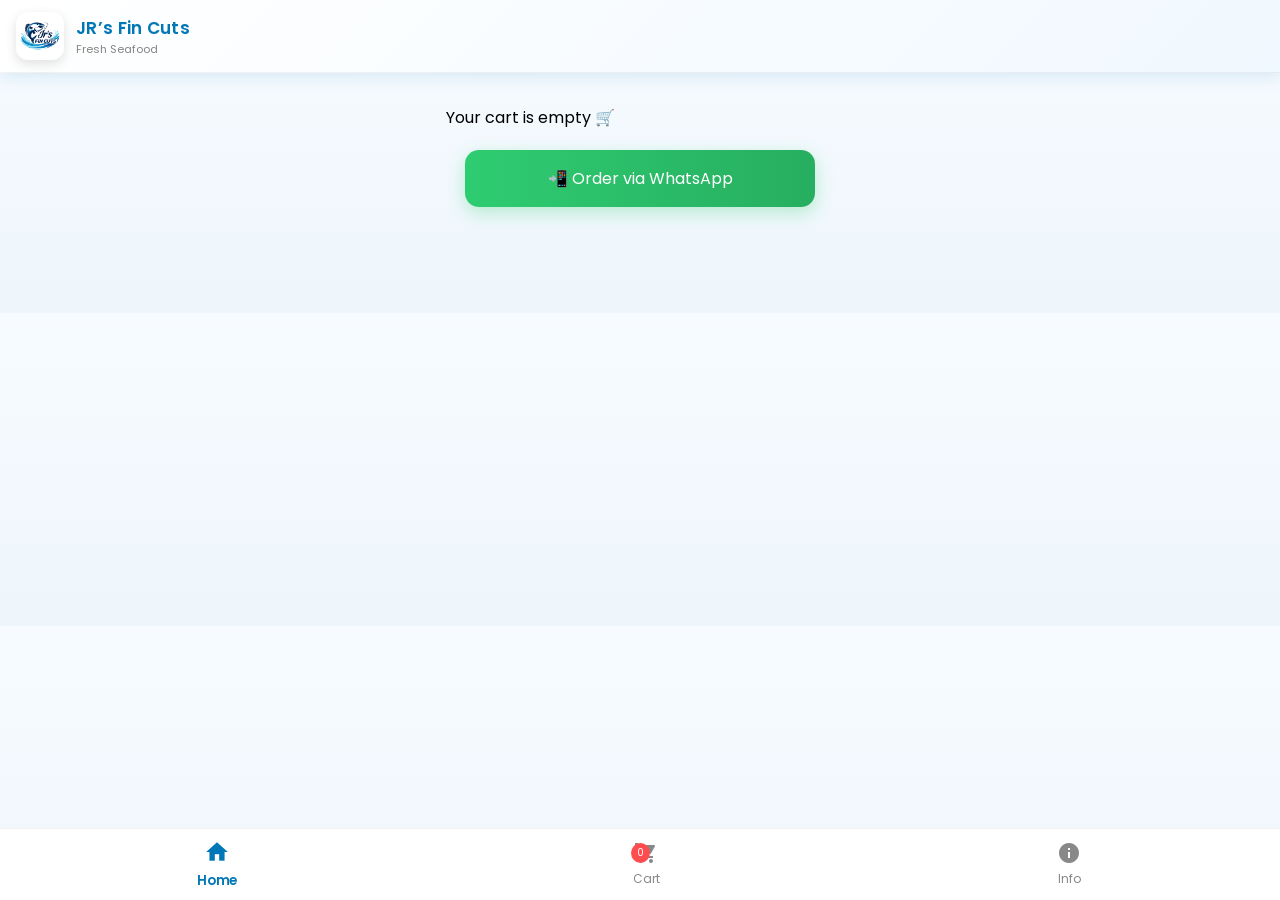
==== cart.html @ c0e9eaf6 "Add files via upload" ====
<!DOCTYPE html>
<html>
<head>
  <title>Cart - JR’s Fin Cuts</title>
  <meta name="viewport" content="width=device-width, initial-scale=1.0">
  <link rel="stylesheet" href="style.css">
  <link href="https://fonts.googleapis.com/icon?family=Material+Icons" rel="stylesheet">
  <link href="https://fonts.googleapis.com/css2?family=Poppins:wght@400;600&display=swap" rel="stylesheet">
</head>

<body>

  <!-- HEADER -->
 <div class="header">
  <div class="header-left">
    <img src="images/logo.png" class="logo">
    <div class="title-box">
      <h1>JR’s Fin Cuts</h1>
      <p class="tagline">Fresh Seafood</p>
    </div>
  </div>
</div>

  <!-- CONTENT -->
  <div class="content">

    <!-- CART ITEMS -->
    <div id="cart-container"></div>

    <!-- SUMMARY -->
    <div class="cart-summary">
      <h2 id="total"></h2>
      <button id="orderBtn">📲 Order via WhatsApp</button>
    </div>

  </div>

  <!-- BOTTOM NAV -->
  <div class="bottom-nav">
  <a href="index.html" class="active">
    <span class="material-icons">home</span><br>Home
  </a>
  <a href="cart.html">
  <span class="material-icons">shopping_cart</span>
  <span id="cart-count" class="badge">0</span>
  <br>Cart
</a>
  <a href="info.html">
    <span class="material-icons">info</span><br>Info
  </a>
</div>

  <!-- TOAST -->
  <div id="toast"></div>

  <!-- SCRIPT -->
  <script src="script.js"></script>

</body>
</html>
---- style.css ----
/* =========================
   GLOBAL RESET
========================= */
* {
  box-sizing: border-box;
}

/* =========================
   BASE SYSTEM
========================= */
body {
  margin: 0;
  font-family: 'Poppins', sans-serif;
  background: linear-gradient(to bottom, #f7fbff, #eef6fb);
  padding-bottom: 90px;
  -webkit-font-smoothing: antialiased;
  text-rendering: optimizeLegibility;
}

html {
  scroll-behavior: smooth;
}

.content {
  padding: 16px;
  max-width: 420px;
  margin: auto;
}

/* =========================
   HEADER (GLASS PREMIUM)
========================= */
.header {
  display: flex;
  align-items: center;
  padding: 12px 16px;

  background: linear-gradient(135deg, #ffffff, #f0f8ff);
  backdrop-filter: blur(10px);

  position: sticky;
  top: 0;
  z-index: 10;

  border-bottom: 1px solid rgba(0,0,0,0.05);
  box-shadow: 0 4px 16px rgba(0,119,182,0.12);
}

.header-left {
  display: flex;
  align-items: center;
}

.logo {
  width: 48px;
  height: 48px;
  border-radius: 12px;
  margin-right: 12px;

  background: white;
  padding: 4px;

  box-shadow: 0 4px 12px rgba(0,0,0,0.12);
}

.title-box h1 {
  margin: 0;
  font-size: 17px;
  font-weight: 600;
  color: #0077B6;
  letter-spacing: 0.3px;
}

.tagline {
  margin: 0;
  font-size: 11px;
  color: #666;
  opacity: 0.8;
}

/* =========================
   BANNER
========================= */
.banner {
  background: linear-gradient(90deg, #0096C7, #00B4D8);
  color: white;
  padding: 12px;
  border-radius: 12px;
  text-align: center;
  font-size: 14px;
  margin-bottom: 15px;
  font-weight: 500;
  box-shadow: 0 4px 14px rgba(0,150,199,0.25);
}

/* =========================
   TITLES
========================= */
.section-title {
  margin: 14px 6px;
  font-size: 17px;
  font-weight: 600;
}

/* =========================
   GRID SYSTEM
========================= */
.container {
  display: grid;
  grid-template-columns: 1fr 1fr;
  gap: 14px;
}

/* =========================
   PRODUCT CARD
========================= */
.card {
  background: linear-gradient(180deg, #ffffff, #fbfdff);
  border-radius: 16px;
  padding: 12px;

  border: 1px solid rgba(0,0,0,0.03);
  box-shadow: 0 8px 24px rgba(0,0,0,0.08);

  transition: all 0.25s ease;
}

.card:hover {
  transform: translateY(-4px);
  box-shadow: 0 12px 28px rgba(0,0,0,0.12);
}

/* =========================
   IMAGE SLIDER
========================= */
.slider {
  cursor: pointer;
}

.slide {
  width: 100%;
  height: 150px;
  object-fit: cover;
  border-radius: 12px;
  display: none;
  background: #eee;
  box-shadow: 0 4px 10px rgba(0,0,0,0.08);
}

.slide.active {
  display: block;
}

.dots {
  text-align: center;
  margin: 6px 0;
}

.dot {
  height: 6px;
  width: 6px;
  background: #ccc;
  border-radius: 50%;
  margin: 3px;
  display: inline-block;
}

.dot.active {
  background: #0077B6;
}

/* =========================
   TEXT SYSTEM
========================= */
.card h3 {
  font-size: 14px;
  font-weight: 600;
  margin: 6px 0 2px;
}

.local {
  font-size: 11px;
  color: #888;
}

.price {
  font-size: 15px;
  font-weight: 700;
  color: #0077B6;
  margin: 4px 0;
}

.desc {
  font-size: 11px;
  color: #666;
  line-height: 1.3;
}

/* =========================
   QUANTITY
========================= */
.qty {
  display: flex;
  justify-content: center;
  align-items: center;
  margin: 8px 0;
}

.qty button {
  background: #0077B6;
  color: white;
  border: none;
  width: 30px;
  height: 30px;
  border-radius: 50%;
  font-size: 16px;
}

.qty input {
  width: 55px;
  text-align: center;
  margin: 0 6px;
  border-radius: 8px;
  border: 1px solid #ddd;
  padding: 4px;
  font-weight: 500;
  outline: none;
}

.qty input:focus {
  border-color: #0077B6;
}

/* =========================
   BUTTON SYSTEM
========================= */
button {
  font-family: 'Poppins', sans-serif;
  transition: all 0.2s ease;
  -webkit-tap-highlight-color: transparent;
}

button:hover {
  opacity: 0.95;
}

button:active {
  transform: scale(0.96);
}

.add-btn {
  background: linear-gradient(90deg, #0077B6, #00B4D8);
  color: white;
  border: none;
  padding: 10px;
  width: 100%;
  border-radius: 12px;
  font-size: 13px;
  font-weight: 600;
  box-shadow: 0 4px 14px rgba(0,119,182,0.25);
}

.add-btn:active {
  transform: scale(0.95);
}

/* =========================
   CART
========================= */
.cart-item {
  background: white;
  width: 92%;
  margin: 12px auto;
  padding: 14px;
  border-radius: 16px;

  border: 1px solid rgba(0,0,0,0.04);
  box-shadow: 0 6px 18px rgba(0,0,0,0.08);

  transition: all 0.2s ease;
}

.cart-item:hover {
  transform: scale(1.01);
}

.cart-row {
  display: flex;
  gap: 12px;
}

.cart-img {
  width: 80px;
  height: 80px;
  border-radius: 12px;
}

.cart-details {
  flex: 1;
}

.item-total {
  font-weight: 600;
}

#orderBtn {
  background: linear-gradient(90deg, #2ECC71, #27AE60);
  color: white;
  border: none;
  padding: 16px;
  width: 90%;
  border-radius: 14px;
  font-size: 16px;
  margin-top: 10px;
  box-shadow: 0 6px 18px rgba(46,204,113,0.3);
}

/* =========================
   INFO PAGE
========================= */
.info-card {
  width: 92%;
  margin: 12px auto;
  padding: 14px;
  border-radius: 16px;
  background: white;
}

.contact-btn {
  background: #0096C7;
  color: white;
  border: none;
  padding: 12px;
  width: 100%;
  margin: 6px 0;
  border-radius: 10px;
  font-weight: 600;
}

/* =========================
   NAVBAR
========================= */
.bottom-nav {
  position: fixed;
  bottom: 0;
  width: 100%;
  background: white;
  display: flex;
  justify-content: space-around;
  padding: 12px 0;
  border-top: 1px solid rgba(0,0,0,0.06);
}

.bottom-nav a {
  text-decoration: none;
  color: #888;
  font-size: 12px;
  text-align: center;
  position: relative;
  transition: all 0.2s ease;
}

.bottom-nav a.active {
  color: #0077B6;
  font-weight: 600;
  transform: scale(1.1);
}

/* =========================
   ICONS + BADGE
========================= */
.material-icons {
  font-size: 22px;
}

.badge {
  position: absolute;
  top: 2px;
  right: 10px;
  background: #ff4d4f;
  color: white;
  font-size: 10px;
  padding: 2px 6px;
  border-radius: 50%;
}

/* =========================
   TOAST
========================= */
#toast {
  position: fixed;
  bottom: 80px;
  left: 50%;
  transform: translateX(-50%);
  background: rgba(0,0,0,0.85);
  color: white;
  padding: 10px 20px;
  border-radius: 20px;
  display: none;
  font-size: 13px;
}

/* =========================
   ANIMATIONS
========================= */
.card, .cart-item {
  animation: fadeIn 0.4s ease;
}

@keyframes fadeIn {
  from {
    opacity: 0;
    transform: translateY(8px);
  }
  to {
    opacity: 1;
    transform: translateY(0);
  }
}

/* =========================
   ONLY FIX ADDED (CART BUTTON CENTER)
========================= */
#orderBtn {
  display: block;
  margin-left: auto;
  margin-right: auto;
}
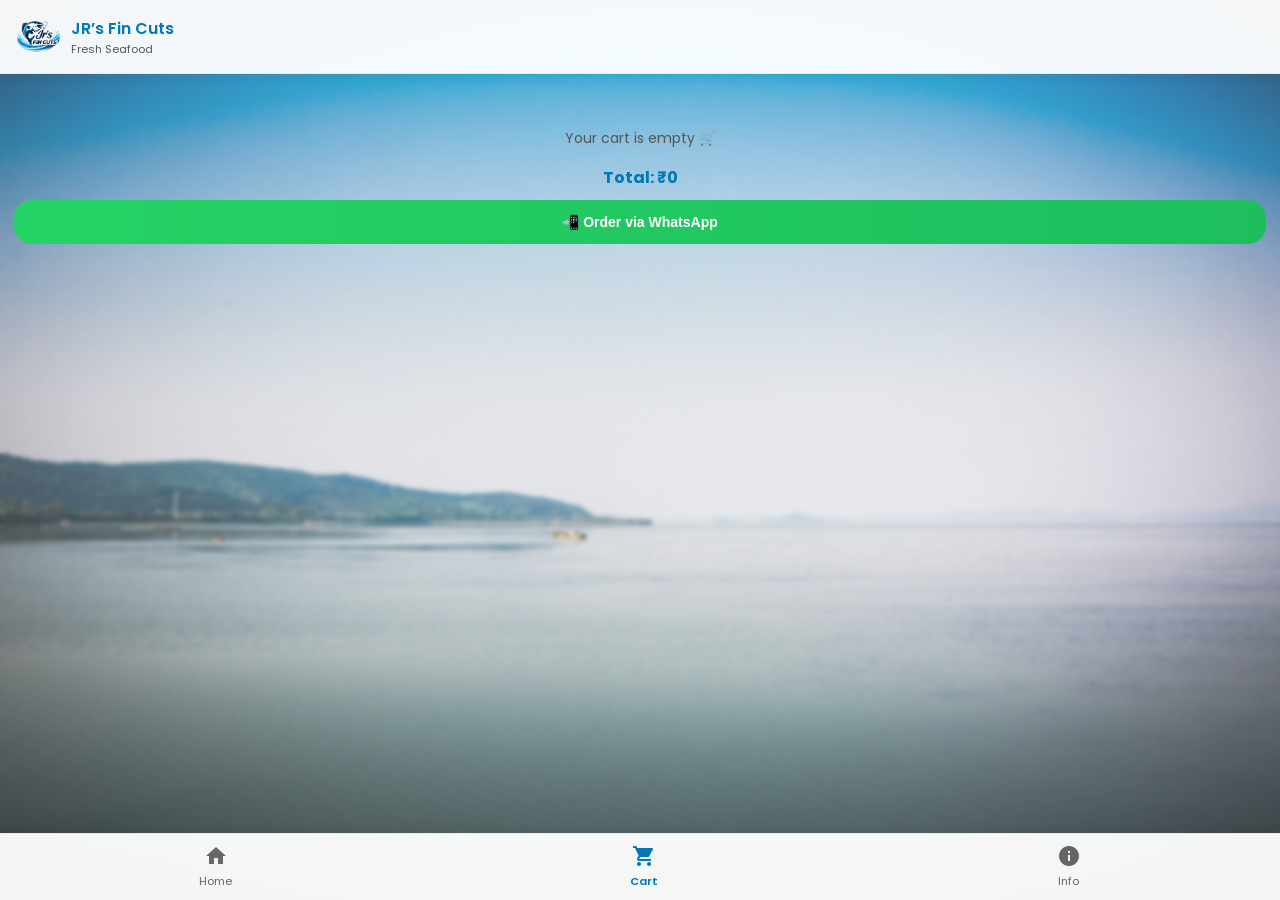
==== commit 8363f90d: "Add Google site verification meta tag Added Google site verification meta tag to the head section." ====
--- a/cart.html
+++ b/cart.html
@@ -1,17 +1,19 @@
 <!DOCTYPE html>
 <html>
 <head>
-  <title>Cart - JR’s Fin Cuts</title>
+  <title>Cart - Fresh Fish Nellore | Tilapia, Korameenu & Prawns Delivery | JR's Fin Cuts</title>
   <meta name="viewport" content="width=device-width, initial-scale=1.0">
+
   <link rel="stylesheet" href="style.css">
   <link href="https://fonts.googleapis.com/icon?family=Material+Icons" rel="stylesheet">
   <link href="https://fonts.googleapis.com/css2?family=Poppins:wght@400;600&display=swap" rel="stylesheet">
+  <meta name="google-site-verification" content="d6oVqhUwJnMRXTdVj7nlY0yI0pPGcpxNh30KgxxpJqA" />
 </head>
 
-<body>
+<body class="cart-page">
 
-  <!-- HEADER -->
- <div class="header">
+<!-- HEADER -->
+<div class="header">
   <div class="header-left">
     <img src="images/logo.png" class="logo">
     <div class="title-box">
@@ -21,40 +23,48 @@
   </div>
 </div>
 
-  <!-- CONTENT -->
-  <div class="content">
+<!-- CONTENT -->
+<div class="content">
 
-    <!-- CART ITEMS -->
-    <div id="cart-container"></div>
-
-    <!-- SUMMARY -->
-    <div class="cart-summary">
-      <h2 id="total"></h2>
-      <button id="orderBtn">📲 Order via WhatsApp</button>
-    </div>
-
+  <!-- EMPTY -->
+  <div id="empty-cart" class="empty-cart">
+    <p class="empty-text">Your cart is empty 🛒</p>
   </div>
 
-  <!-- BOTTOM NAV -->
-  <div class="bottom-nav">
-  <a href="index.html" class="active">
+  <!-- ITEMS -->
+  <div id="cart-container"></div>
+
+  <!-- SUMMARY -->
+  <div class="cart-summary">
+    <h2 id="total"></h2>
+    <button id="orderBtn" class="order-btn">📲 Order via WhatsApp</button>
+  </div>
+
+</div>
+
+<!-- NAVBAR -->
+<div class="bottom-nav">
+
+  <a href="index.html">
     <span class="material-icons">home</span><br>Home
   </a>
-  <a href="cart.html">
-  <span class="material-icons">shopping_cart</span>
-  <span id="cart-count" class="badge">0</span>
-  <br>Cart
-</a>
+
+  <a href="cart.html" class="active">
+    <span class="material-icons">shopping_cart</span>
+    <span id="cart-count" class="badge"></span>
+    <br>Cart
+  </a>
+
   <a href="info.html">
     <span class="material-icons">info</span><br>Info
   </a>
+
 </div>
 
-  <!-- TOAST -->
-  <div id="toast"></div>
+<!-- TOAST -->
+<div id="toast"></div>
 
-  <!-- SCRIPT -->
-  <script src="script.js"></script>
+<script src="script.js"></script>
 
 </body>
-</html>+</html>
--- a/style.css
+++ b/style.css
@@ -1,49 +1,56 @@
 /* =========================
-   GLOBAL RESET
+   GLOBAL BASE
 ========================= */
+
 * {
+  margin: 0;
+  padding: 0;
   box-sizing: border-box;
 }
 
+body {
+  font-family: 'Poppins', sans-serif;
+
+  background: url("images/bg.jpg") no-repeat center center fixed;
+  background-size: cover;
+
+  padding-bottom: 90px;
+}
+
+/* BACKGROUND BLUR ONLY */
+body::before {
+  content: "";
+  position: fixed;
+  top: 0;
+  left: 0;
+  width: 100%;
+  height: 100%;
+
+  backdrop-filter: blur(2px);
+  -webkit-backdrop-filter: blur(2px);
+
+  background: rgba(255,255,255,0.2);
+
+  z-index: -1;
+}
+
 /* =========================
-   BASE SYSTEM
+   HEADER (NO BLUR - PREMIUM)
 ========================= */
-body {
-  margin: 0;
-  font-family: 'Poppins', sans-serif;
-  background: linear-gradient(to bottom, #f7fbff, #eef6fb);
-  padding-bottom: 90px;
-  -webkit-font-smoothing: antialiased;
-  text-rendering: optimizeLegibility;
-}
-
-html {
-  scroll-behavior: smooth;
-}
-
-.content {
-  padding: 16px;
-  max-width: 420px;
-  margin: auto;
-}
-
-/* =========================
-   HEADER (GLASS PREMIUM)
-========================= */
+
 .header {
   display: flex;
   align-items: center;
-  padding: 12px 16px;
-
-  background: linear-gradient(135deg, #ffffff, #f0f8ff);
-  backdrop-filter: blur(10px);
+  padding: 14px 16px;
+
+  background: rgba(255,255,255,0.95);
 
   position: sticky;
   top: 0;
   z-index: 10;
 
   border-bottom: 1px solid rgba(0,0,0,0.05);
-  box-shadow: 0 4px 16px rgba(0,119,182,0.12);
+  box-shadow: 0 4px 12px rgba(0,0,0,0.04);
 }
 
 .header-left {
@@ -52,323 +59,55 @@
 }
 
 .logo {
-  width: 48px;
-  height: 48px;
+  width: 45px;
+  height: 45px;
   border-radius: 12px;
-  margin-right: 12px;
-
-  background: white;
-  padding: 4px;
-
-  box-shadow: 0 4px 12px rgba(0,0,0,0.12);
+  margin-right: 10px;
 }
 
 .title-box h1 {
-  margin: 0;
-  font-size: 17px;
-  font-weight: 600;
+  font-size: 16px;
   color: #0077B6;
-  letter-spacing: 0.3px;
+  font-weight: 600;
 }
 
 .tagline {
-  margin: 0;
   font-size: 11px;
-  color: #666;
-  opacity: 0.8;
+  color: #555;
 }
 
 /* =========================
-   BANNER
+   NAVBAR (NO BLUR)
 ========================= */
-.banner {
-  background: linear-gradient(90deg, #0096C7, #00B4D8);
-  color: white;
-  padding: 12px;
-  border-radius: 12px;
-  text-align: center;
-  font-size: 14px;
-  margin-bottom: 15px;
-  font-weight: 500;
-  box-shadow: 0 4px 14px rgba(0,150,199,0.25);
-}
-
-/* =========================
-   TITLES
-========================= */
-.section-title {
-  margin: 14px 6px;
-  font-size: 17px;
-  font-weight: 600;
-}
-
-/* =========================
-   GRID SYSTEM
-========================= */
-.container {
-  display: grid;
-  grid-template-columns: 1fr 1fr;
-  gap: 14px;
-}
-
-/* =========================
-   PRODUCT CARD
-========================= */
-.card {
-  background: linear-gradient(180deg, #ffffff, #fbfdff);
-  border-radius: 16px;
-  padding: 12px;
-
-  border: 1px solid rgba(0,0,0,0.03);
-  box-shadow: 0 8px 24px rgba(0,0,0,0.08);
-
-  transition: all 0.25s ease;
-}
-
-.card:hover {
-  transform: translateY(-4px);
-  box-shadow: 0 12px 28px rgba(0,0,0,0.12);
-}
-
-/* =========================
-   IMAGE SLIDER
-========================= */
-.slider {
-  cursor: pointer;
-}
-
-.slide {
-  width: 100%;
-  height: 150px;
-  object-fit: cover;
-  border-radius: 12px;
-  display: none;
-  background: #eee;
-  box-shadow: 0 4px 10px rgba(0,0,0,0.08);
-}
-
-.slide.active {
-  display: block;
-}
-
-.dots {
-  text-align: center;
-  margin: 6px 0;
-}
-
-.dot {
-  height: 6px;
-  width: 6px;
-  background: #ccc;
-  border-radius: 50%;
-  margin: 3px;
-  display: inline-block;
-}
-
-.dot.active {
-  background: #0077B6;
-}
-
-/* =========================
-   TEXT SYSTEM
-========================= */
-.card h3 {
-  font-size: 14px;
-  font-weight: 600;
-  margin: 6px 0 2px;
-}
-
-.local {
-  font-size: 11px;
-  color: #888;
-}
-
-.price {
-  font-size: 15px;
-  font-weight: 700;
-  color: #0077B6;
-  margin: 4px 0;
-}
-
-.desc {
-  font-size: 11px;
-  color: #666;
-  line-height: 1.3;
-}
-
-/* =========================
-   QUANTITY
-========================= */
-.qty {
-  display: flex;
-  justify-content: center;
-  align-items: center;
-  margin: 8px 0;
-}
-
-.qty button {
-  background: #0077B6;
-  color: white;
-  border: none;
-  width: 30px;
-  height: 30px;
-  border-radius: 50%;
-  font-size: 16px;
-}
-
-.qty input {
-  width: 55px;
-  text-align: center;
-  margin: 0 6px;
-  border-radius: 8px;
-  border: 1px solid #ddd;
-  padding: 4px;
-  font-weight: 500;
-  outline: none;
-}
-
-.qty input:focus {
-  border-color: #0077B6;
-}
-
-/* =========================
-   BUTTON SYSTEM
-========================= */
-button {
-  font-family: 'Poppins', sans-serif;
-  transition: all 0.2s ease;
-  -webkit-tap-highlight-color: transparent;
-}
-
-button:hover {
-  opacity: 0.95;
-}
-
-button:active {
-  transform: scale(0.96);
-}
-
-.add-btn {
-  background: linear-gradient(90deg, #0077B6, #00B4D8);
-  color: white;
-  border: none;
-  padding: 10px;
-  width: 100%;
-  border-radius: 12px;
-  font-size: 13px;
-  font-weight: 600;
-  box-shadow: 0 4px 14px rgba(0,119,182,0.25);
-}
-
-.add-btn:active {
-  transform: scale(0.95);
-}
-
-/* =========================
-   CART
-========================= */
-.cart-item {
-  background: white;
-  width: 92%;
-  margin: 12px auto;
-  padding: 14px;
-  border-radius: 16px;
-
-  border: 1px solid rgba(0,0,0,0.04);
-  box-shadow: 0 6px 18px rgba(0,0,0,0.08);
-
-  transition: all 0.2s ease;
-}
-
-.cart-item:hover {
-  transform: scale(1.01);
-}
-
-.cart-row {
-  display: flex;
-  gap: 12px;
-}
-
-.cart-img {
-  width: 80px;
-  height: 80px;
-  border-radius: 12px;
-}
-
-.cart-details {
-  flex: 1;
-}
-
-.item-total {
-  font-weight: 600;
-}
-
-#orderBtn {
-  background: linear-gradient(90deg, #2ECC71, #27AE60);
-  color: white;
-  border: none;
-  padding: 16px;
-  width: 90%;
-  border-radius: 14px;
-  font-size: 16px;
-  margin-top: 10px;
-  box-shadow: 0 6px 18px rgba(46,204,113,0.3);
-}
-
-/* =========================
-   INFO PAGE
-========================= */
-.info-card {
-  width: 92%;
-  margin: 12px auto;
-  padding: 14px;
-  border-radius: 16px;
-  background: white;
-}
-
-.contact-btn {
-  background: #0096C7;
-  color: white;
-  border: none;
-  padding: 12px;
-  width: 100%;
-  margin: 6px 0;
-  border-radius: 10px;
-  font-weight: 600;
-}
-
-/* =========================
-   NAVBAR
-========================= */
+
 .bottom-nav {
   position: fixed;
   bottom: 0;
   width: 100%;
-  background: white;
+
+  background: rgba(255,255,255,0.95);
+
   display: flex;
   justify-content: space-around;
-  padding: 12px 0;
-  border-top: 1px solid rgba(0,0,0,0.06);
+  padding: 10px 0;
+
+  border-top: 1px solid rgba(0,0,0,0.05);
+  box-shadow: 0 -2px 10px rgba(0,0,0,0.05);
 }
 
 .bottom-nav a {
   text-decoration: none;
-  color: #888;
-  font-size: 12px;
+  color: #666;
+  font-size: 11px;
   text-align: center;
   position: relative;
-  transition: all 0.2s ease;
 }
 
 .bottom-nav a.active {
   color: #0077B6;
   font-weight: 600;
-  transform: scale(1.1);
-}
-
-/* =========================
-   ICONS + BADGE
-========================= */
+}
+
 .material-icons {
   font-size: 22px;
 }
@@ -377,52 +116,585 @@
   position: absolute;
   top: 2px;
   right: 10px;
-  background: #ff4d4f;
+  background: red;
   color: white;
   font-size: 10px;
-  padding: 2px 6px;
+  padding: 2px 5px;
   border-radius: 50%;
 }
 
 /* =========================
    TOAST
 ========================= */
+
 #toast {
   position: fixed;
   bottom: 80px;
   left: 50%;
   transform: translateX(-50%);
-  background: rgba(0,0,0,0.85);
+
+  background: rgba(0,0,0,0.9);
   color: white;
   padding: 10px 20px;
   border-radius: 20px;
+  font-size: 13px;
+
   display: none;
+  z-index: 999;
+}
+
+/* =========================
+   INDEX PAGE
+========================= */
+
+.home-page {
+  padding-bottom: 90px;
+}
+
+/* CONTENT */
+.home-page .content {
+  padding: 12px;
+}
+
+/* BANNER */
+.home-page .banner {
+  background: linear-gradient(90deg, #0077B6, #00B4D8);
+  color: white;
+  padding: 10px;
+  border-radius: 10px;
+  text-align: center;
+  font-size: 12px;
+  margin-bottom: 10px;
+}
+
+/* TITLE */
+.home-page .section-title {
+  font-size: 15px;
+  font-weight: 600;
+  margin: 6px 4px 10px;
+}
+
+/* GRID */
+.home-page .container {
+  display: grid;
+  grid-template-columns: repeat(2, 1fr);
+  gap: 12px;
+}
+
+/* CARD */
+.home-page .card {
+  background: rgba(255,255,255,0.95);
+  border-radius: 14px;
+  padding: 8px;
+
+  display: flex;
+  flex-direction: column;
+  gap: 4px;
+
+  box-shadow: 0 6px 16px rgba(0,0,0,0.08);
+}
+
+/* IMAGE */
+.home-page .single-img {
+  width: 100%;
+  height: 130px;
+  object-fit: cover;
+  border-radius: 12px;
+  margin-bottom: 2px;
+}
+
+/* TOP ROW */
+.home-page .top-row {
+  display: flex;
+  justify-content: space-between;
+  align-items: center;
+}
+
+/* TEXT SYSTEM */
+.home-page h3 {
   font-size: 13px;
+  font-weight: 600;
+  margin: 0;
+}
+
+.home-page .price {
+  font-size: 12px;
+  font-weight: 700;
+  color: #0077B6;
+}
+
+.home-page .local {
+  font-size: 10.5px;
+  color: #888;
+}
+
+.home-page .desc {
+  font-size: 10.5px;
+  color: #555;
+  line-height: 1.2;
+}
+
+/* ACTION AREA */
+.home-page .action-area {
+  margin-top: 2px;
+}
+
+/* QTY */
+.home-page .qty {
+  display: flex;
+  justify-content: center;
+  align-items: center;
+  gap: 5px;
+  margin: 2px 0;
+}
+
+/* REMOVE BUTTON BORDERS */
+.home-page button {
+  border: none !important;
+  outline: none !important;
+  box-shadow: none !important;
+}
+
+/* QTY BUTTONS */
+.home-page .qty button {
+  width: 26px;
+  height: 26px;
+  border-radius: 50%;
+  background: #0077B6;
+  color: white;
+  font-size: 14px;
+}
+
+/* INPUT */
+.home-page .qty input {
+  width: 45px;
+  text-align: center;
+  border: 1px solid #ddd;
+  border-radius: 6px;
+}
+
+/* ADD BUTTON */
+.home-page .add-btn {
+  width: 100%;
+  padding: 8px;
+  border-radius: 12px;
+
+  background: linear-gradient(90deg, #0077B6, #00B4D8);
+  color: white;
+
+  font-size: 12px;
+  font-weight: 600;
+
+  margin-top: 2px;
 }
 
 /* =========================
-   ANIMATIONS
+   INFO PAGE
 ========================= */
-.card, .cart-item {
-  animation: fadeIn 0.4s ease;
-}
-
-@keyframes fadeIn {
-  from {
-    opacity: 0;
-    transform: translateY(8px);
-  }
-  to {
-    opacity: 1;
-    transform: translateY(0);
-  }
+
+.info-page {
+  padding-bottom: 90px;
+}
+
+/* CONTENT */
+.info-page .content {
+  padding: 14px;
+}
+
+/* CARD (same feel as index) */
+.info-page .info-card {
+  background: rgba(255,255,255,0.95);
+  border-radius: 18px;
+  padding: 14px;
+  margin-bottom: 14px;
+
+  box-shadow: 0 8px 20px rgba(0,0,0,0.08);
+}
+
+/* HEADINGS */
+.info-page h2 {
+  font-size: 18px;
+  margin-bottom: 10px;
+  color: #0077B6;
+}
+
+.info-page h3 {
+  font-size: 16px;
+  margin-top: 10px;
+  margin-bottom: 6px;
+  color: #333;
+}
+
+/* TEXT */
+.info-page .info-text {
+  font-size: 14px;
+  color: #555;
+  line-height: 1.6;
+  margin-bottom: 8px;
+}
+
+.info-page .contact-text {
+  font-size: 14px;
+  color: #444;
+  margin-top: 6px;
+}
+
+/* CONTACT BUTTONS */
+.info-page .contact-actions {
+  display: flex;
+  flex-direction: column;
+  gap: 8px;
+  margin-bottom: 10px;
+}
+
+.info-page .contact-btn {
+  width: 100%;
+  padding: 10px;
+  border-radius: 12px;
+
+  background: linear-gradient(90deg, #0077B6, #00B4D8);
+  color: white;
+
+  font-size: 14px;
+  font-weight: 600;
+
+  border: none;
+}
+
+/* HOVER EFFECT */
+.info-page .contact-btn:hover {
+  transform: scale(1.02);
 }
 
 /* =========================
-   ONLY FIX ADDED (CART BUTTON CENTER)
+   CART PAGE
 ========================= */
-#orderBtn {
+
+.cart-page {
+  padding-bottom: 90px;
+}
+
+/* CONTENT */
+.cart-page .content {
+  padding: 14px;
+}
+
+/* EMPTY STATE */
+.cart-page .empty-cart {
+  text-align: center;
+  margin-top: 40px;
+}
+
+.cart-page .empty-text {
+  font-size: 14px;
+  color: #555;
+}
+
+/* CART ITEMS */
+.cart-page #cart-container {
+  display: flex;
+  flex-direction: column;
+  gap: 12px;
+}
+
+/* CART ITEM CARD */
+.cart-page .cart-item {
+  background: rgba(255,255,255,0.95);
+  border-radius: 16px;
+  padding: 12px;
+
+  box-shadow: 0 6px 16px rgba(0,0,0,0.08);
+}
+
+/* ROW */
+.cart-page .cart-row {
+  display: flex;
+  gap: 12px;
+}
+
+/* IMAGE */
+.cart-page .cart-img {
+  width: 90px;
+  height: 90px;
+  object-fit: cover;
+  border-radius: 12px;
+}
+
+/* DETAILS */
+.cart-page .cart-details {
+  flex: 1;
+}
+
+/* NAME */
+.cart-page .cart-details h3 {
+  font-size: 14px;
+  font-weight: 600;
+}
+
+/* LOCAL */
+.cart-page .cart-details .local {
+  font-size: 11px;
+  color: #888;
+}
+
+/* PRICE */
+.cart-page .cart-details p {
+  font-size: 12px;
+  margin-top: 4px;
+}
+
+/* QTY */
+.cart-page .qty {
+  display: flex;
+  align-items: center;
+  gap: 6px;
+  margin: 6px 0;
+}
+
+.cart-page .qty button {
+  width: 26px;
+  height: 26px;
+  border-radius: 50%;
+  background: #0077B6;
+  color: white;
+  border: none;
+}
+
+.cart-page .qty input {
+  width: 45px;
+  text-align: center;
+  border: 1px solid #ddd;
+  border-radius: 6px;
+}
+
+/* ITEM TOTAL */
+.cart-page .item-total {
+  font-weight: 600;
+  color: #0077B6;
+  margin-top: 4px;
+}
+
+/* REMOVE BUTTON */
+.cart-page .remove-btn {
+  margin-top: 6px;
+  padding: 6px 10px;
+
+  border-radius: 8px;
+  background: #ff4d4d;
+  color: white;
+
+  font-size: 11px;
+  border: none;
+}
+
+/* SUMMARY (FIXED - NO WHITE BOX) */
+.cart-page .cart-summary {
+  margin-top: 16px;
+  text-align: center;
+}
+
+/* TOTAL */
+.cart-page #total {
+  margin-bottom: 10px;
+  font-size: 16px;
+  color: #0077B6;
+}
+
+/* ORDER BUTTON (FINAL CLEAN) */
+.cart-page .order-btn {
+  width: 100%;
+  padding: 14px;
+  border-radius: 18px;
+
+  background: linear-gradient(90deg, #25D366, #1ebe5d);
+  color: white;
+
+  font-size: 14px;
+  font-weight: 600;
+
+  border: none !important;
+  outline: none !important;
+  box-shadow: none !important;
+
+  appearance: none;
+  -webkit-appearance: none;
+
+  transition: 0.2s;
+}
+
+.cart-page .order-btn:hover {
+  transform: scale(1.02);
+}
+
+/* =========================
+   PRODUCT PAGE
+========================= */
+
+.product-page {
+  padding-bottom: 90px;
+}
+
+/* CONTENT */
+.product-page .content {
+  padding: 14px;
+}
+
+/* BACK BUTTON */
+.product-page .back-btn {
+  margin-bottom: 10px;
+  padding: 6px 10px;
+
+  background: transparent;
+  border: none;
+  font-size: 13px;
+  color: #0077B6;
+}
+
+/* TITLE */
+.product-page #product-name {
+  font-size: 18px;
+  font-weight: 600;
+  margin-bottom: 10px;
+}
+
+/* SLIDER */
+.product-page .product-slider {
+  position: relative;
+  width: 100%;
+  height: 220px;
+  margin-bottom: 10px;
+}
+
+.product-page .slide {
+  width: 100%;
+  height: 100%;
+  object-fit: cover;
+  border-radius: 16px;
+  display: none;
+}
+
+.product-page .slide.active {
   display: block;
-  margin-left: auto;
-  margin-right: auto;
+}
+
+/* DOTS */
+.product-page .dots {
+  text-align: center;
+  margin-bottom: 10px;
+}
+
+.product-page .dot {
+  display: inline-block;
+  width: 6px;
+  height: 6px;
+  margin: 0 4px;
+  background: #ccc;
+  border-radius: 50%;
+}
+
+.product-page .dot.active {
+  background: #0077B6;
+}
+
+/* INFO */
+.product-page .product-info {
+  background: rgba(255,255,255,0.95);
+  padding: 12px;
+  border-radius: 16px;
+
+  box-shadow: 0 6px 16px rgba(0,0,0,0.08);
+  margin-bottom: 12px;
+}
+
+.product-page .local {
+  font-size: 12px;
+  color: #888;
+}
+
+.product-page .price {
+  font-size: 16px;
+  font-weight: 700;
+  color: #0077B6;
+  margin: 4px 0;
+}
+
+.product-page .desc {
+  font-size: 12px;
+  color: #555;
+}
+
+/* QTY */
+.product-page .qty {
+  display: flex;
+  justify-content: center;
+  align-items: center;
+  gap: 6px;
+  margin: 12px 0;
+}
+
+.product-page .qty button {
+  width: 28px;
+  height: 28px;
+  border-radius: 50%;
+  background: #0077B6;
+  color: white;
+  border: none;
+}
+
+.product-page .qty input {
+  width: 50px;
+  text-align: center;
+  border: 1px solid #ddd;
+  border-radius: 8px;
+}
+
+/* ADD BUTTON */
+.product-page .add-btn {
+  width: 100%;
+  padding: 12px;
+  border-radius: 14px;
+
+  background: linear-gradient(90deg, #0077B6, #00B4D8);
+  color: white;
+
+  font-size: 14px;
+  font-weight: 600;
+
+  border: none;
+  margin-bottom: 14px;
+}
+
+/* MORE PRODUCTS */
+.product-page .section-subtitle {
+  font-size: 14px;
+  margin-bottom: 8px;
+}
+
+.product-page .more-products {
+  display: flex;
+  gap: 10px;
+  overflow-x: auto;
+}
+
+/* MINI CARD */
+.product-page .mini-card {
+  min-width: 90px;
+  background: rgba(255,255,255,0.95);
+  padding: 8px;
+  border-radius: 12px;
+  text-align: center;
+
+  box-shadow: 0 4px 12px rgba(0,0,0,0.08);
+}
+
+.product-page .mini-card img {
+  width: 100%;
+  height: 100px;
+  object-fit: cover;
+  border-radius: 8px;
+  margin-bottom: 4px;
+}
+
+.product-page .mini-card p {
+  font-size: 11px;
 }
